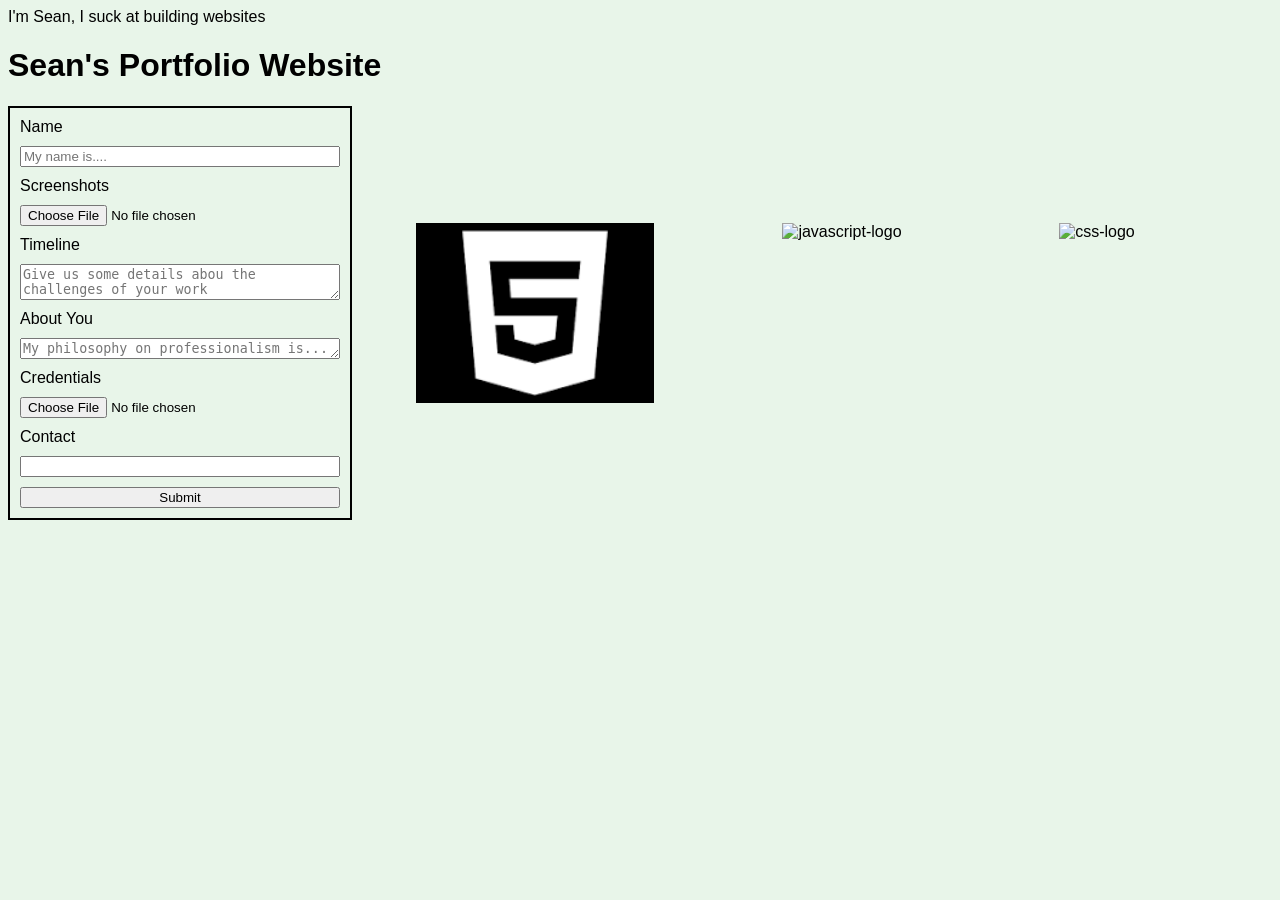
==== index.html @ 683f2657 "Moved contents out of folder" ====
<!DOCTYPE html>
<html lang='en'>
  <head>
    <link rel='stylesheet' href='../CSS-folder/project.css'
    <meta charset='UTF-8'>
    <meta name='viewport' content='width=device-width, initial-scale=1.0'>
    <title>Personal Portfolio Website</title>
    <header>I'm Sean, I suck at building websites</header>
  </head>
  <body>
    <h1>Sean's Portfolio Website</h1>
    
    <div class='seperator'>
    <form action='' method='POST'>

      <label for='username'>Name</label>
    <input type='text' id='username' placeholder='My name is....'>

    <label for='file-insert'>Screenshots</label>
    <input type='file' id='file-insert' placeholder='Put files here'>

    <label for='description'>Timeline</label>
    <textarea id='description' placeholder='Give us some details abou the challenges of your work'></textarea>

    <label for='about=section'>About You</label>
    <textarea id='about-section' placeholder='My philosophy on professionalism is...'></textarea>

    <label for='credentials'>Credentials</label>
    <input type='file' id='credentials'>

    <label for='email'>Contact</label>
    <input id='email' type='email'>
    

      <button type='button'>Submit</button>
    </form>

  <img alt='html-logo' src='[data-uri]' width='100' height='100'>  
  <img alt='javascript-logo' src='https://logos-world.net/wp-content/uploads/2023/02/JavaScript-Logo.png' width='150' height='150'>
  <img alt='css-logo' src='https://t4.ftcdn.net/jpg/00/75/92/23/360_F_75922336_Jz2QgNOx7dnRea9ZI6yQTDtn1vHq5ejF.jpg' width='100' height='100'>
  </div>
    <script src='../Javascript-folder/project.js'></script>
  </body>
  </html>
---- CSS-folder/project.css ----
body {
  background-color: #e8f5e9;
  color: black;
  font-family: 'Segoe UI', Tahoma, Geneva, Verdana, sans-serif;
}


form {
  display: flex;
  flex-direction: column;
  gap: 10px;
  min-width: 25vw;
  border: 2px solid black;
  padding: 10px;
}

.seperator {
  display: flex;
  flex-direction: horizontal;
  align-items: center;
}
 img {
  width: 20vw;
  height: 20vh;
  padding: 5vw;
}

  textarea {
    field-sizing: content;
  }
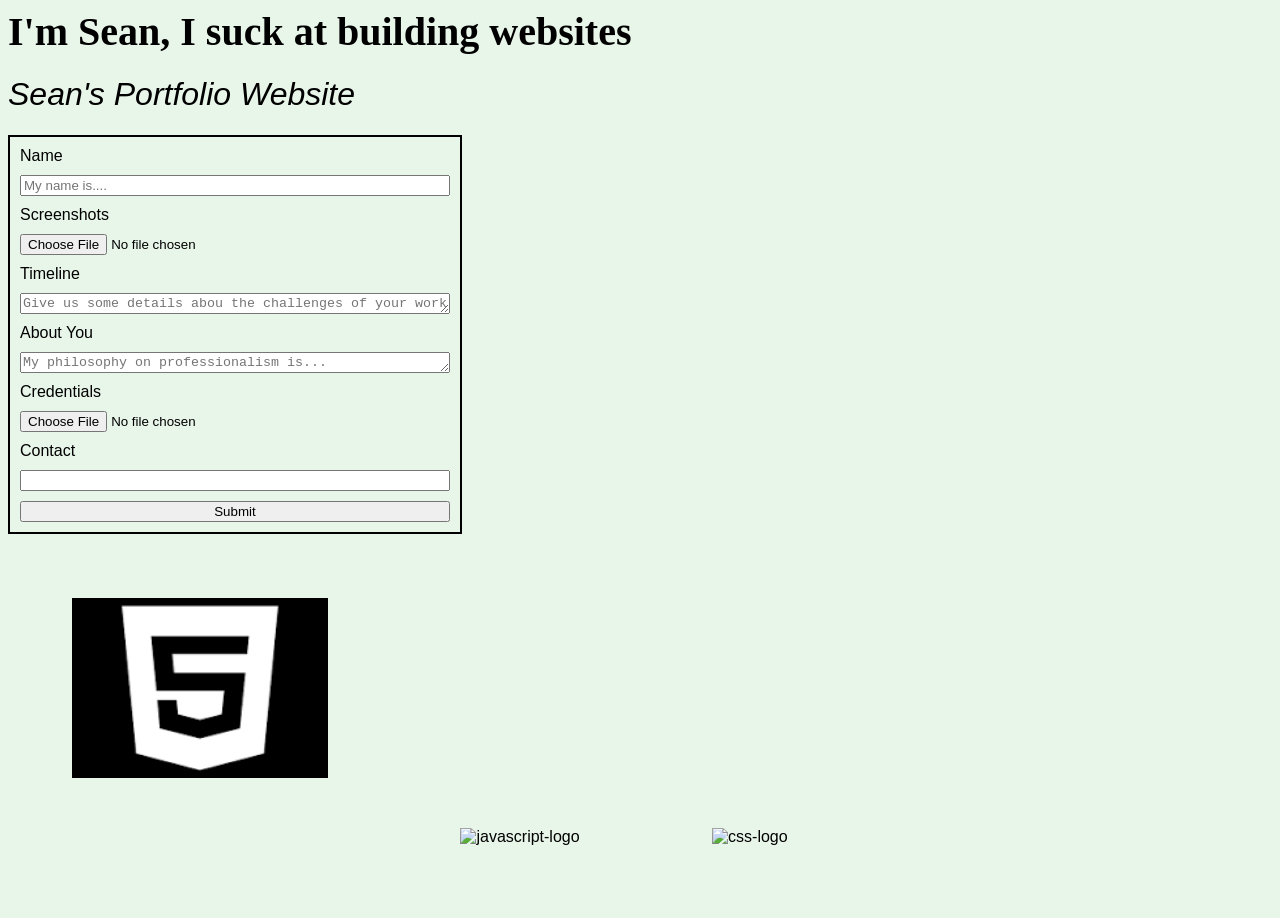
==== commit 2f3ce8b3: "Fixed some more bugs" ====
--- a/index.html
+++ b/index.html
@@ -1,13 +1,13 @@
 <!DOCTYPE html>
 <html lang='en'>
   <head>
-    <link rel='stylesheet' href='../CSS-folder/project.css'
+    <link rel='stylesheet' href='project.css'>
     <meta charset='UTF-8'>
     <meta name='viewport' content='width=device-width, initial-scale=1.0'>
     <title>Personal Portfolio Website</title>
-    <header>I'm Sean, I suck at building websites</header>
   </head>
   <body>
+        <header>I'm Sean, I suck at building websites</header>
     <h1>Sean's Portfolio Website</h1>
     
     <div class='seperator'>
@@ -34,6 +34,7 @@
 
       <button type='button'>Submit</button>
     </form>
+  </div>
 
   <img alt='html-logo' src='[data-uri]' width='100' height='100'>  
   <img alt='javascript-logo' src='https://logos-world.net/wp-content/uploads/2023/02/JavaScript-Logo.png' width='150' height='150'>
--- a/project.css
+++ b/project.css
@@ -0,0 +1,40 @@
+body {
+  background-color: #e8f5e9;
+  color: black;
+  font-family: 'Segoe UI', Tahoma, Geneva, Verdana, sans-serif;
+}
+
+header {
+  font-size: 2.5em;
+  font-family: 'Segoe UT';
+  font-weight: bold;
+}
+
+h1 {
+  font-style: italic;
+  font-weight: normal;
+}
+
+form {
+  display: flex;
+  flex-direction: column;
+  gap: 10px;
+  min-width: 25vw;
+  border: 2px solid black;
+  padding: 10px;
+}
+
+.seperator {
+  display: flex;
+  flex-direction: horizontal;
+  align-items: center;
+}
+ img {
+  width: 20vw;
+  height: 20vh;
+  padding: 5vw;
+}
+
+  textarea {
+    field-sizing: content;
+  }
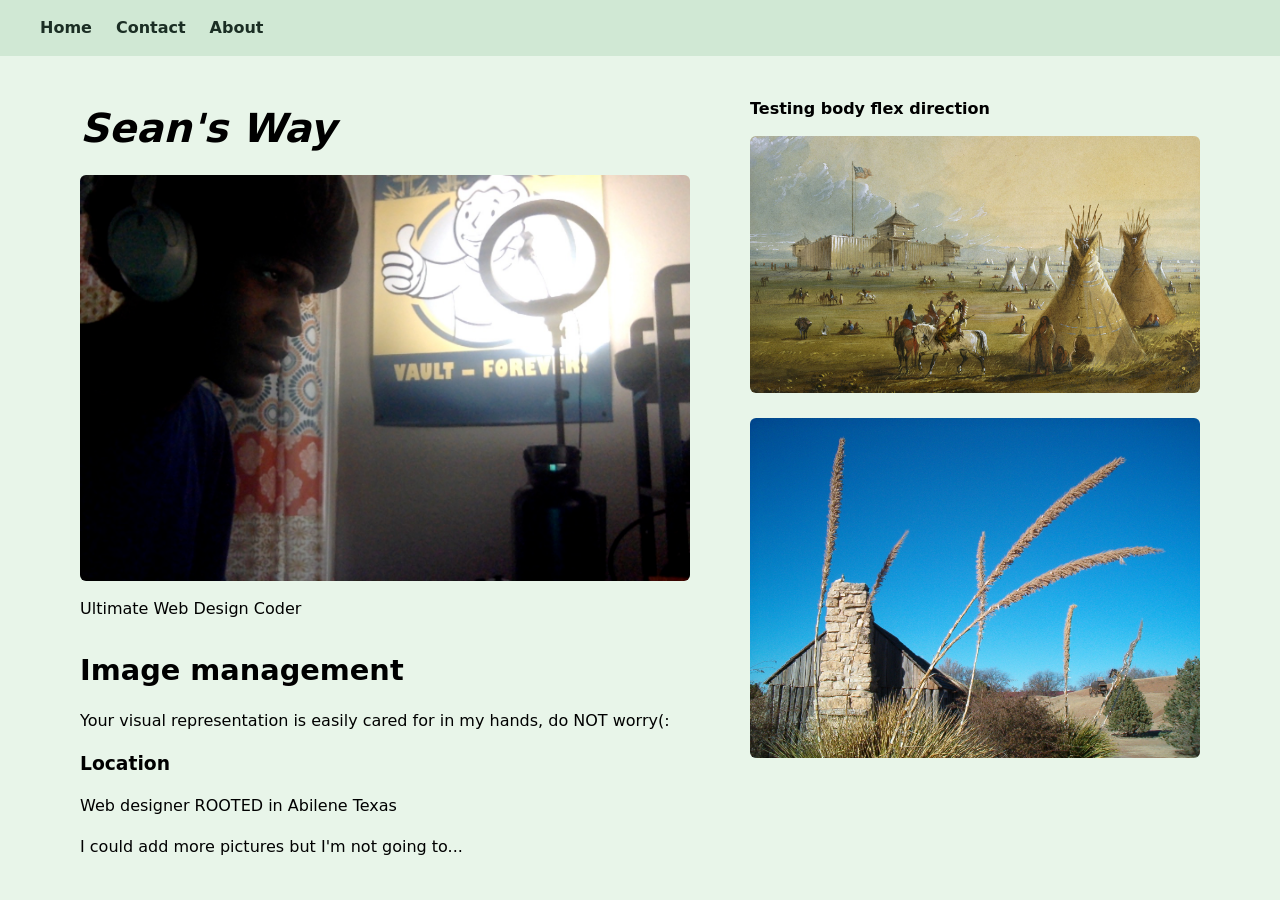
==== commit 4002178a: "Final Copy i believe for project" ====
--- a/index.html
+++ b/index.html
@@ -1,45 +1,45 @@
 <!DOCTYPE html>
 <html lang='en'>
   <head>
-    <link rel='stylesheet' href='project.css'>
-    <meta charset='UTF-8'>
+    <link rel='stylesheet' href='css-folder/index.css'>
+        <meta charset='UTF-8'>
     <meta name='viewport' content='width=device-width, initial-scale=1.0'>
     <title>Personal Portfolio Website</title>
   </head>
   <body>
-        <header>I'm Sean, I suck at building websites</header>
-    <h1>Sean's Portfolio Website</h1>
+
+    <!-- Cleaned up navigation bar with standard classes -->
+    <nav class='directions'>
+      <ul>
+        <li class='direction'><a href='index.html'>Home</a></li>
+        <li class='direction'><a href='contact.html'>Contact</a></li>
+        <li class='direction'><a href='about.html'>About</a></li>
+      </ul>
+    </nav>
     
-    <div class='seperator'>
-    <form action='' method='POST'>
+    <main class='main'>
+      <!-- Left Column: All text content grouped safely together -->
+      <div class='text-container'>
+        <h1>Sean's Way</h1>
+        <img src='images/my-photo.jpg' alt='Sean profile photo'>
+        <p class="subtitle">Ultimate Web Design Coder</p>
+        
+        <h2>Image management</h2>
+        <p>Your visual representation is easily cared for in my hands, do NOT worry(:</p>
+        
+        <h3>Location</h3>
+        <p>Web designer ROOTED in Abilene Texas</p>
+        <p class="footnote">I could add more pictures but I'm not going to...</p>
+      </div>
+      
+      <!-- Right Column: Images safely constrained to match widths vertically -->
+      <div class='image-container'>
+        <p class="column-title">Testing body flex direction</p>
+        <img src='images/frontierImage.jpg' alt='Historical frontier settlement painting'>
+        <img src='images/frontierImage2.jpeg' alt='Old wooden barn with stone chimney'>
+      </div>
+    </main>
 
-      <label for='username'>Name</label>
-    <input type='text' id='username' placeholder='My name is....'>
-
-    <label for='file-insert'>Screenshots</label>
-    <input type='file' id='file-insert' placeholder='Put files here'>
-
-    <label for='description'>Timeline</label>
-    <textarea id='description' placeholder='Give us some details abou the challenges of your work'></textarea>
-
-    <label for='about=section'>About You</label>
-    <textarea id='about-section' placeholder='My philosophy on professionalism is...'></textarea>
-
-    <label for='credentials'>Credentials</label>
-    <input type='file' id='credentials'>
-
-    <label for='email'>Contact</label>
-    <input id='email' type='email'>
-    
-
-      <button type='button'>Submit</button>
-    </form>
-  </div>
-
-  <img alt='html-logo' src='[data-uri]' width='100' height='100'>  
-  <img alt='javascript-logo' src='https://logos-world.net/wp-content/uploads/2023/02/JavaScript-Logo.png' width='150' height='150'>
-  <img alt='css-logo' src='https://t4.ftcdn.net/jpg/00/75/92/23/360_F_75922336_Jz2QgNOx7dnRea9ZI6yQTDtn1vHq5ejF.jpg' width='100' height='100'>
-  </div>
-    <script src='../Javascript-folder/project.js'></script>
+    <script src='javascript-folder/index.js'></script>
   </body>
-  </html>+</html>
--- a/css-folder/index.css
+++ b/css-folder/index.css
@@ -0,0 +1,111 @@
+/* 1. Global Reset to eliminate browser gaps and margin bugs */
+* {
+;  margin: 0;
+  padding: 0;
+  box-sizing: border-box;
+}
+
+:root { 
+  color-scheme: light dark; 
+} 
+
+body { 
+  background-color: light-dark(#e8f5e9, #1b2e24); 
+  color: light-dark(black, white); 
+  font-family: system-ui, -apple-system, "Segoe UI", Roboto, Helvetica, Arial, sans-serif; 
+  line-height: 1.6;
+}
+
+/* 2. Top Navigation Bar Styling */
+nav.directions {
+  background-color: light-dark(#d0e8d4, #122019);
+  padding: 15px 40px;
+}
+
+nav.directions ul {
+  display: flex;
+  flex-direction: row;
+  list-style: none;
+  gap: 1.5rem;
+}
+
+nav.directions a {
+  color: light-dark(#1b2e24, #e8f5e9);
+  text-decoration: none;
+  font-weight: 600;
+}
+
+nav.directions a:hover {
+  text-decoration: underline;
+}
+
+/* 3. Main Two-Column Layout */
+.main {
+  display: flex;
+  flex-direction: row;
+  justify-content: space-between;
+  align-items: flex-start;
+  max-width: 1200px;
+  margin: 0 auto;
+  padding: 40px;
+  gap: 60px;
+}
+
+/* Left text block formatting */
+.text-container {
+  flex: 1.2;
+  display: flex;
+  flex-direction: column;
+  gap: 15px;
+}
+
+.text-container h1 {
+  font-style: italic;
+  font-size: 2.5rem;
+}
+
+.text-container h2 {
+  font-size: 1.8rem;
+  margin-top: 10px;
+}
+
+.text-container .subtitle {
+  font-weight: 500;
+
+}
+
+/* Right image block formatting */
+.image-container {
+  flex: 1;
+  display: flex;
+  flex-direction: column;
+  gap: 25px;
+  max-width: 450px;
+  width: 100%;
+}
+
+.column-title {
+  font-weight: 600;
+  margin-bottom: -10px;
+}
+
+/* Universal fluid images (No cropping, perfectly uniform widths) */
+img {
+  width: 100%;
+  height: auto;
+  display: block;
+  border-radius: 6px;
+}
+
+/* 4. Responsive Mobile Overrides (Layout flips on small screens) */
+@media (max-width: 768px) {
+  .main {
+    flex-direction: column;
+    padding: 20px;
+    gap: 40px;
+  }
+  
+  .image-container {
+    max-width: 100%;
+  }
+}
